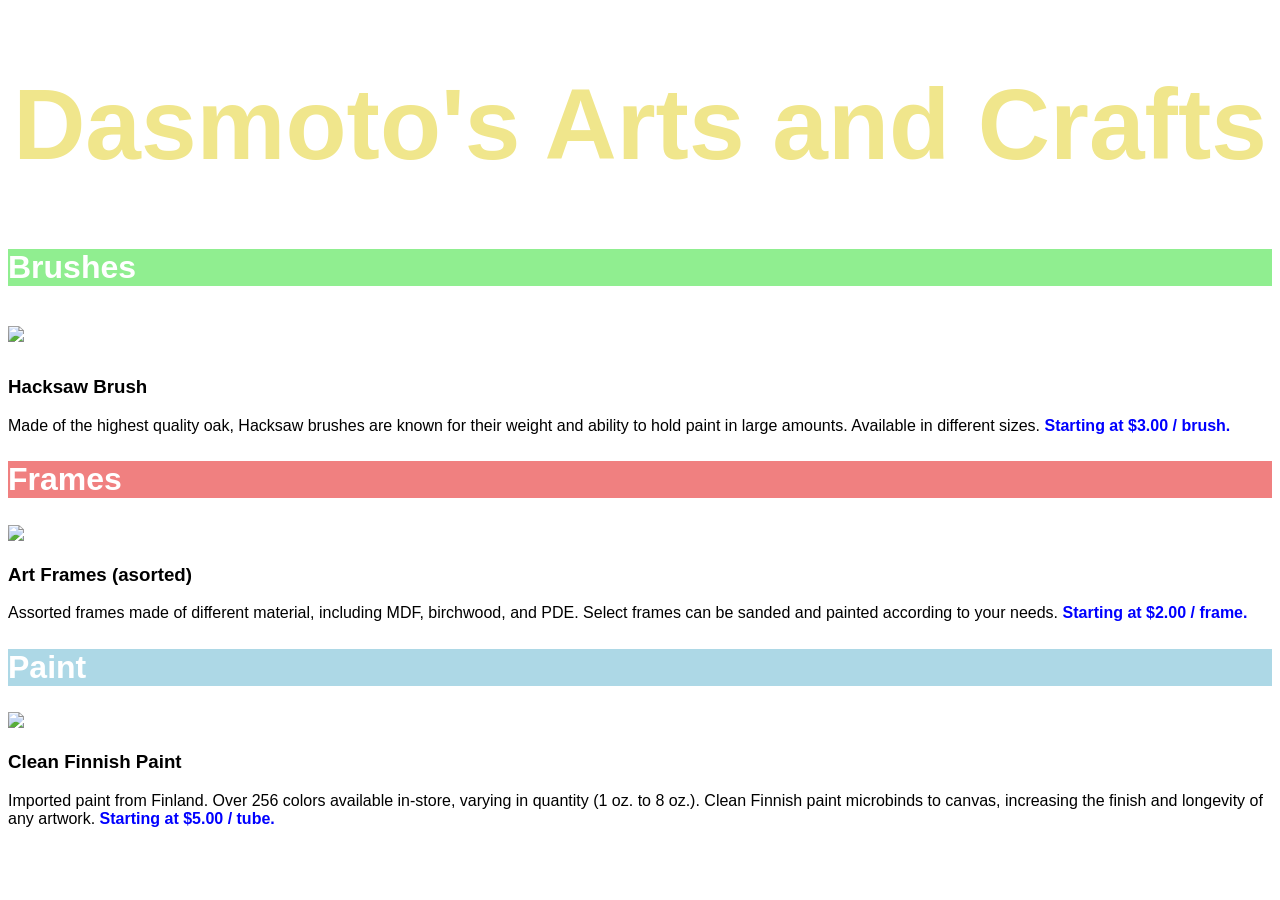
==== index.html @ df7c8465 "index.html" ====
<!DOCTYPE html>
<html>
    <head>
        <style>
            * {
                font-family: Helvetica;
            }

            h2 {
                font-size: 32px;
                font-weight: bold;
                color: white;
            }

            .highlight{
                color: blue;
                font-weight: bold;
            }

            #headText {
                background-image: url("https://content.codecademy.com/courses/freelance-1/unit-2/pattern.jpeg");
                text-align: center;
                font-size: 100px;
                color: khaki;
            }
        </style>
    </head>

    <body>
        <!--Need picture behind heading-->
        <h1 id="headText">Dasmoto's Arts and Crafts</h1>
    

        <main>
            <h2 style="background-color: lightgreen;">Brushes<h2>
            <img src="https://content.codecademy.com/courses/freelance-1/unit-2/hacksaw.jpeg">
            <h3>Hacksaw Brush</h3>
            <p>Made of the highest quality oak, Hacksaw brushes are known for their weight and ability to hold paint in large amounts. Available in different sizes. <span class="highlight">Starting at $3.00 / brush.</span></p>
        
            <h2 style="background-color: lightcoral;">Frames</h2>
            <img src="https://content.codecademy.com/courses/freelance-1/unit-2/frames.jpeg">
            <h3>Art Frames (asorted)</h3>
            <p>Assorted frames made of different material, including MDF, birchwood, and PDE. Select frames can be sanded and painted according to your needs. <span class="highlight">Starting at $2.00 / frame.</span></p>
        
            <h2 style="background-color: lightblue;">Paint</h2>
            <img src="https://content.codecademy.com/courses/freelance-1/unit-2/finnish.jpeg">
            <h3>Clean Finnish Paint</h3>
            <p>Imported paint from Finland. Over 256 colors available in-store, varying in quantity (1 oz. to 8 oz.). Clean Finnish paint microbinds to canvas, increasing the finish and longevity of any artwork. <span class="highlight">Starting at $5.00 / tube.</span></p>
        </main>
    </body>
</html>
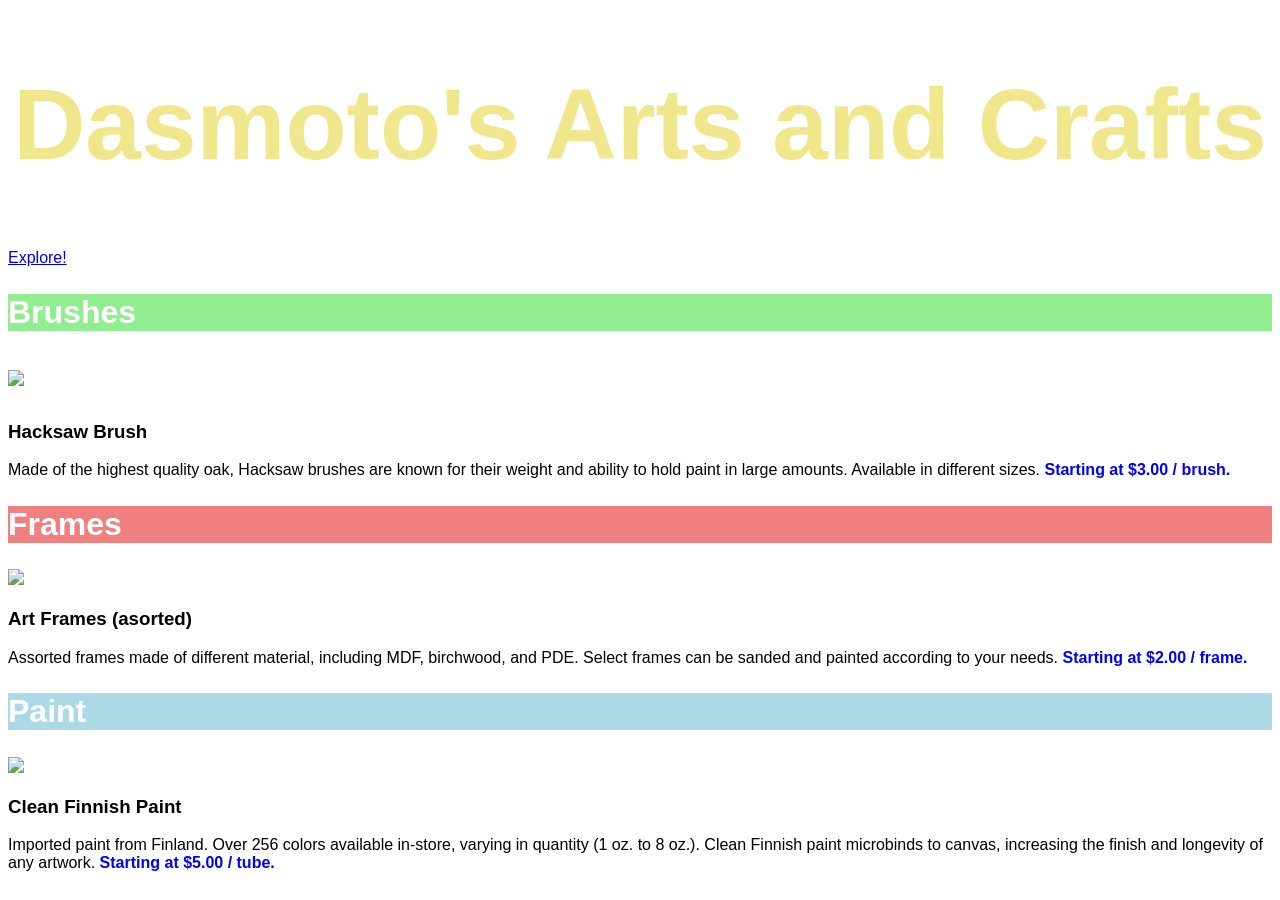
==== commit b9bb77c7: "Update index.html" ====
--- a/index.html
+++ b/index.html
@@ -32,6 +32,7 @@
     
 
         <main>
+            <a href="./about.html">Explore!</a>
             <h2 style="background-color: lightgreen;">Brushes<h2>
             <img src="https://content.codecademy.com/courses/freelance-1/unit-2/hacksaw.jpeg">
             <h3>Hacksaw Brush</h3>
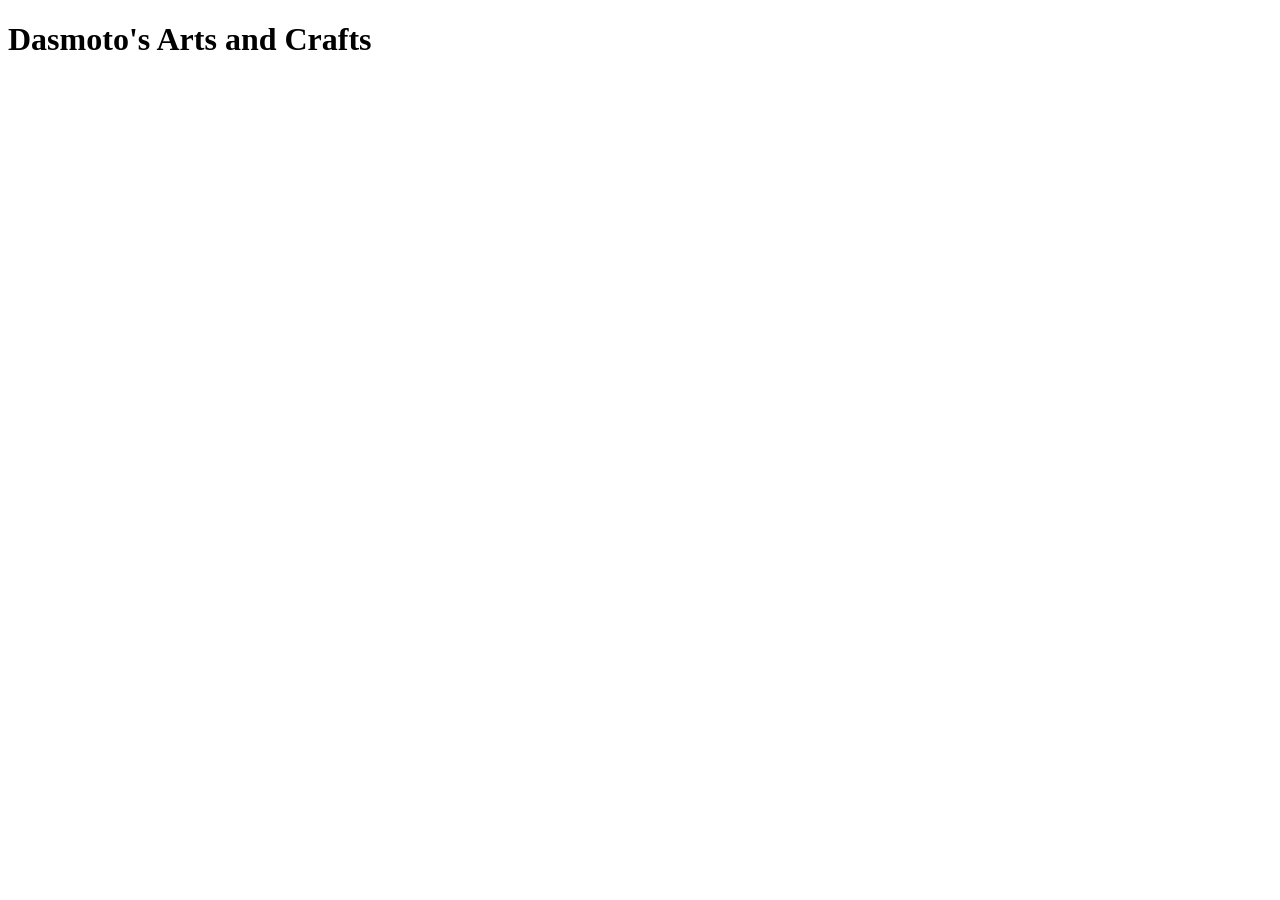
==== commit dde349f9: "Update index.html" ====
--- a/index.html
+++ b/index.html
@@ -1,29 +1,9 @@
 <!DOCTYPE html>
 <html>
     <head>
-        <style>
-            * {
-                font-family: Helvetica;
-            }
+        <script src="code.js" async></script>
+        <script src="style.css" async></script>
 
-            h2 {
-                font-size: 32px;
-                font-weight: bold;
-                color: white;
-            }
-
-            .highlight{
-                color: blue;
-                font-weight: bold;
-            }
-
-            #headText {
-                background-image: url("https://content.codecademy.com/courses/freelance-1/unit-2/pattern.jpeg");
-                text-align: center;
-                font-size: 100px;
-                color: khaki;
-            }
-        </style>
     </head>
 
     <body>
@@ -32,21 +12,7 @@
     
 
         <main>
-            <a href="./about.html">Explore!</a>
-            <h2 style="background-color: lightgreen;">Brushes<h2>
-            <img src="https://content.codecademy.com/courses/freelance-1/unit-2/hacksaw.jpeg">
-            <h3>Hacksaw Brush</h3>
-            <p>Made of the highest quality oak, Hacksaw brushes are known for their weight and ability to hold paint in large amounts. Available in different sizes. <span class="highlight">Starting at $3.00 / brush.</span></p>
-        
-            <h2 style="background-color: lightcoral;">Frames</h2>
-            <img src="https://content.codecademy.com/courses/freelance-1/unit-2/frames.jpeg">
-            <h3>Art Frames (asorted)</h3>
-            <p>Assorted frames made of different material, including MDF, birchwood, and PDE. Select frames can be sanded and painted according to your needs. <span class="highlight">Starting at $2.00 / frame.</span></p>
-        
-            <h2 style="background-color: lightblue;">Paint</h2>
-            <img src="https://content.codecademy.com/courses/freelance-1/unit-2/finnish.jpeg">
-            <h3>Clean Finnish Paint</h3>
-            <p>Imported paint from Finland. Over 256 colors available in-store, varying in quantity (1 oz. to 8 oz.). Clean Finnish paint microbinds to canvas, increasing the finish and longevity of any artwork. <span class="highlight">Starting at $5.00 / tube.</span></p>
+
         </main>
     </body>
 </html>
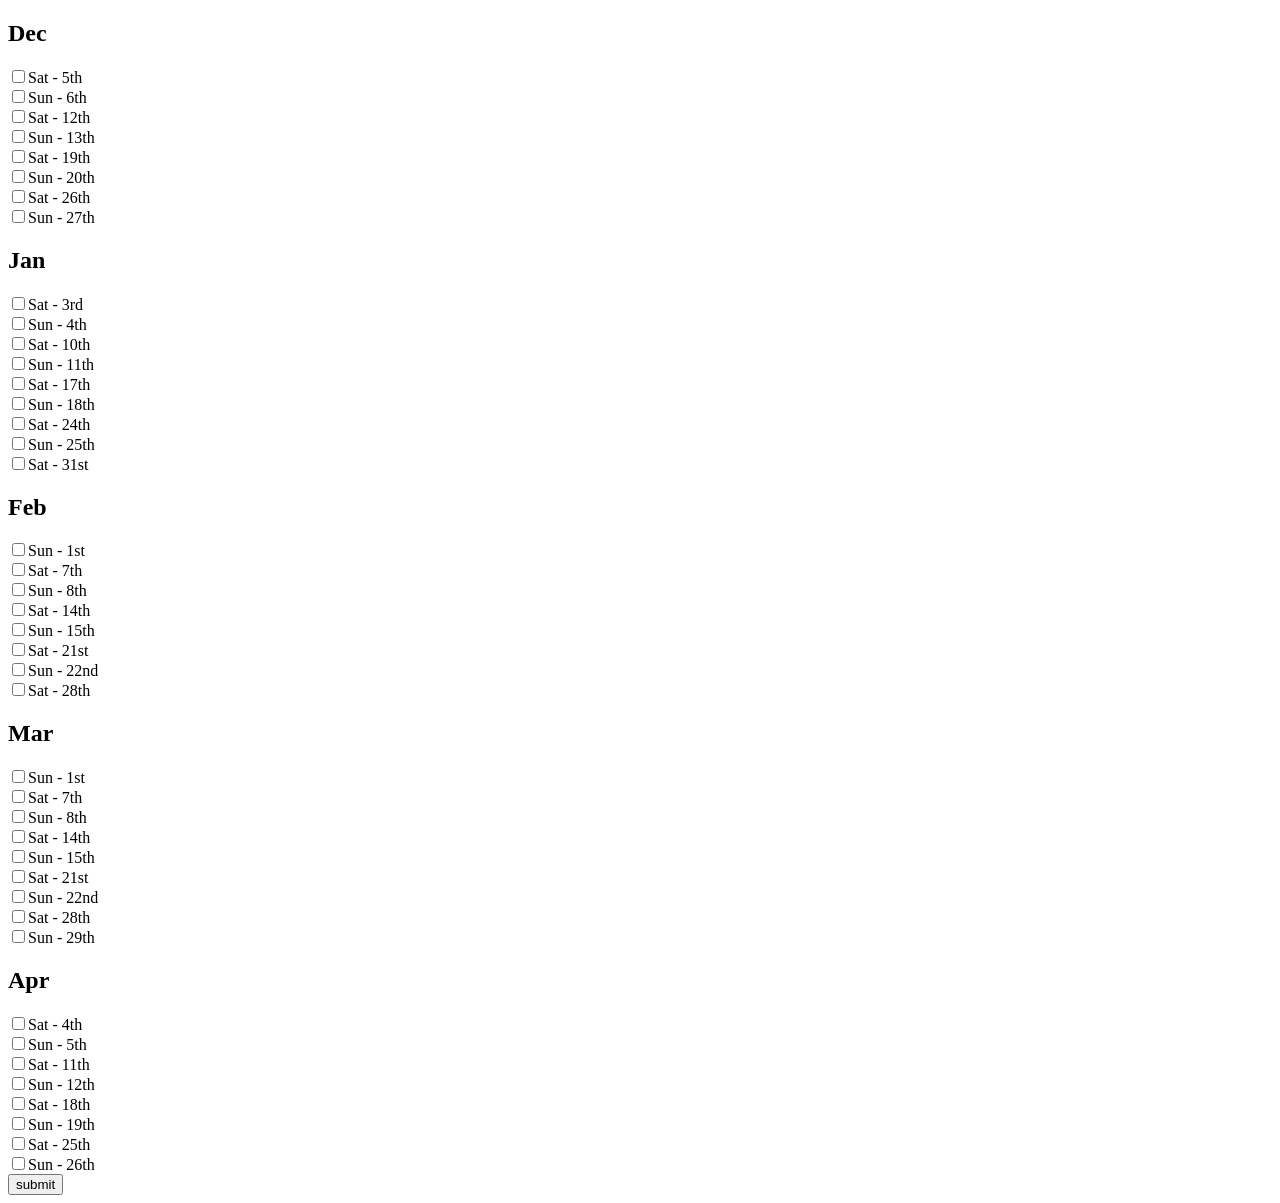
==== commit f4ae7de7: "Merge 2ef7c7c361e0da5b708fa6bbf593383b013f79a8 into 97a61f09daa7c80c69bbca7b67e54a6f5d613486" ====
--- a/index.html
+++ b/index.html
@@ -1,18 +1,134 @@
-<!DOCTYPE html>
-<html>
-    <head>
-        <script src="code.js" async></script>
-        <script src="style.css" async></script>
-
-    </head>
-
-    <body>
-        <!--Need picture behind heading-->
-        <h1 id="headText">Dasmoto's Arts and Crafts</h1>
-    
-
-        <main>
-
-        </main>
-    </body>
-</html>
+<!DOCTYPE html>
+<html>
+<head>
+    <title>Irl meetup dates</title>
+    <link rel="stylesheet" href="schedule.css">
+</head>
+<body>
+    <form id="dates" action="https://formspree.io/f/mqazbzkr" method="POST">
+        <section id="monthContainer">
+            <!-- Months will be dynamically generated here -->
+        </section>
+        <section id="buttonHolder">
+            <input id="button" type="submit" id="submit" name="submit" value="submit">
+        </section>    
+    </form>
+
+    <script>
+        document.addEventListener("DOMContentLoaded", function() {
+            var allMonths = ["Jan", "Feb", "Mar", "Apr", "May", "Jun", "Jul", "Aug", "Sep", "Oct", "Nov", "Dec"];
+            var currentMonthIndex = new Date().getMonth();
+            var currentYear = new Date().getFullYear();
+            //allMonths keeps names of months consistent for css and js
+
+            var months = [];
+            for (var i = 0; i < 5; i++) {
+                months.push(allMonths[(currentMonthIndex + i) % 12]);
+            }
+            //selects the next i months by making each month and index and using % 12 to keep it within the bounds.
+
+            var year = currentYear; 
+            // Dynamically set the year
+    
+            var monthContainer = document.getElementById("monthContainer");
+            //Main container for all months
+                
+            months.forEach(function(month, index) {
+                //Each month will now be constructed
+                var section = document.createElement("section");
+                section.classList.add('month');
+                var h2 = document.createElement("h2");
+                h2.textContent = month;
+                h2.id = month;  
+                section.appendChild(h2);
+                //Month name has been added. The id is to change the colour of it as the checkboxes are filled out
+
+                var firstDateAdded = false;
+                var datesContainer = null;
+                //firstDateAdded is to check if its the first Sat/Sun added to the month to add a css border for visuals
+                //datesContainer is for css to add a container for each Sat/Sun alongside the checkbox
+
+                for (var i = 1; i <= 31; i++) { // Hard limit in case I'm silly
+                    var monthIndex = (currentMonthIndex + index) % 12;
+                    var date = new Date(year, monthIndex, i);
+                    //creates all dates in the month of the year.
+                    if (date.getMonth() !== monthIndex) {
+                        break; // Exit loop if the date exceeds the current month
+                    }
+                    var dayOfWeek = date.toLocaleDateString('en', { weekday: 'short' });
+                    var dayOfMonth = date.getDate();
+                    //Selects the day (mon, tue, ... and the date so 1st,2nd,...)
+                        
+                    var isLastDayOfMonth = (new Date(year, monthIndex, dayOfMonth + 1).getMonth() !== monthIndex);
+                    //For later, checks if the sunday after the saturday leaks over to the next month, if so return true
+
+                    if (dayOfWeek === 'Sat' || dayOfWeek === 'Sun') {
+                        //Selects only the Sat or Sun of the week
+
+                        if (!firstDateAdded) {
+                            //Checks if its the first bunch of the month and adds the class firstDate if so to the div container.
+
+                            datesContainer = document.createElement("div");
+                            datesContainer.classList.add("dates", "firstDate");
+                            firstDateAdded = true;
+                        } else if (dayOfWeek === 'Sat') {
+                            // For each new weekend (starting with Saturday), create a new datesContainer
+
+                            datesContainer = document.createElement("div");
+                            datesContainer.classList.add("dates");
+                        }
+                        var input = document.createElement("input");
+                        input.type = "checkbox";
+                        input.classList.add(month.toLowerCase() + "Checkbox");
+                        input.id = month + dayOfMonth;
+                        
+
+                        input.name = month + dayOfWeek + " " + dayOfMonth + 'th';
+                        input.value = "yes";
+                        //Adds the checkbox with specifically named class' and id for css and js
+        
+                        var label = document.createElement("label");
+                        label.htmlFor = month + dayOfMonth;
+
+                        let dayOfMonthEnd;
+                        switch (dayOfMonth) {
+                            case 1:
+                            case 21:
+                            case 31:
+                                dayOfMonthEnd = 'st';
+                                break;
+                            case 2:
+                            case 22:
+                                dayOfMonthEnd = 'nd';
+                                break;
+                            case 3:
+                            case 23:
+                                dayOfMonthEnd = 'rd';
+                                break;
+                            default:
+                                dayOfMonthEnd = 'th';
+                        }
+
+                        label.textContent = dayOfWeek + " - " + dayOfMonth + dayOfMonthEnd;
+                        //Always need a label :)
+        
+                        datesContainer.appendChild(input);
+                        datesContainer.appendChild(label);
+                        datesContainer.appendChild(document.createElement("br"));
+                        //Joins the checkboxs and labels with the dates under the div dates Container
+
+                        if (dayOfWeek === 'Sun' || isLastDayOfMonth) {
+                            section.appendChild(datesContainer);
+                        }
+                        //adds the dynamically generated datesContainer to the section with class month by checking if its a sunday (or if the month ends on the saturday), 
+                    }
+                }
+                monthContainer.appendChild(section);
+                //Adds the month to the main section with id monthContainer
+
+            });
+        });
+    </script>
+    <script src="monthColour.js"></script>
+</body>
+</html>
